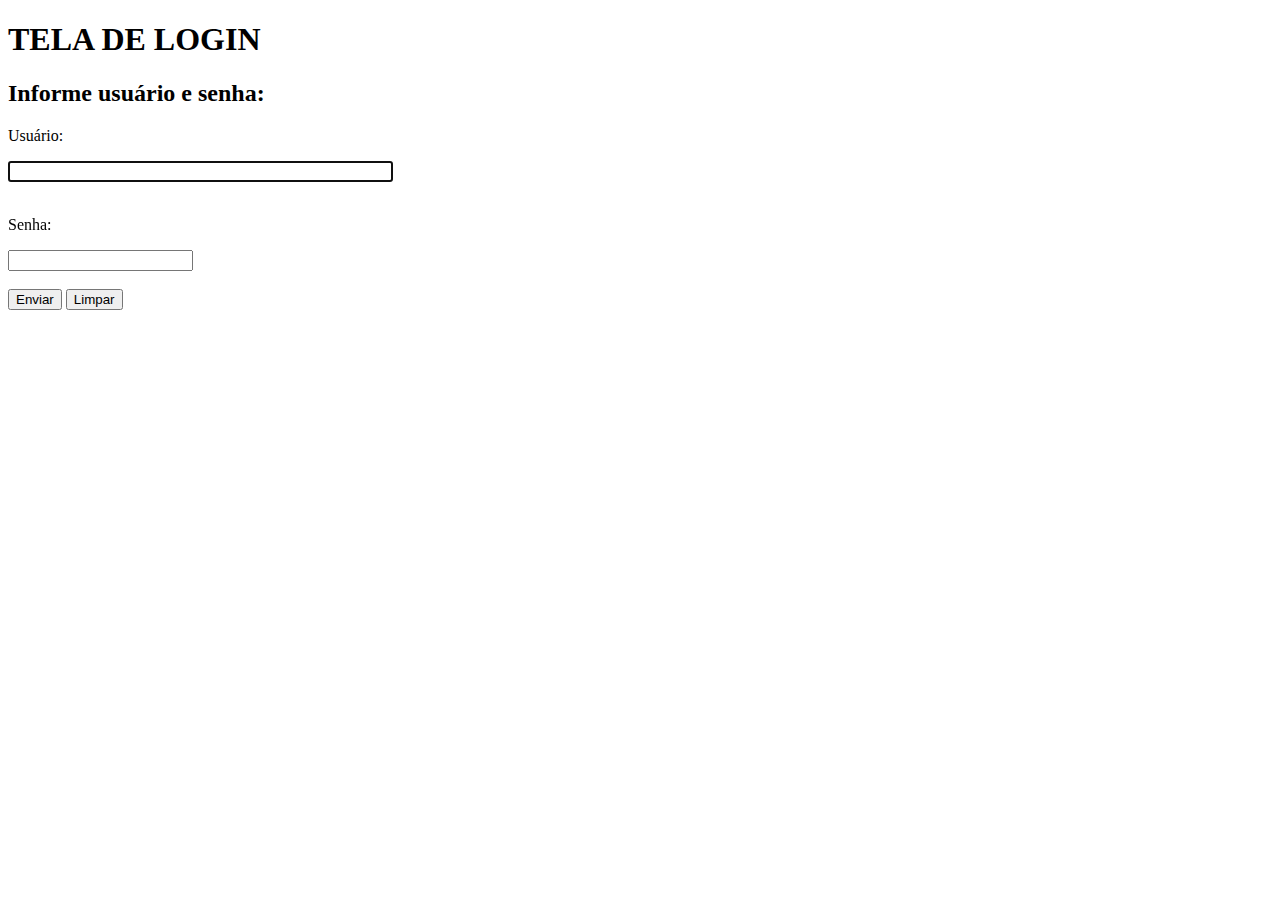
==== index.html @ 79c42bce "primeiro" ====
<!DOCTYPE html>
<html lang="pt-br">
    <head>
        <title>Tela de Login</title>
        <meta charset="UTF-8">
        <meta name="viewport" content="width=device-width, initial-scale=1">
        <link href="css/style.css" rel="stylesheet">
    </head>
    <body>
        <div id="titulo">
        <H1>TELA DE LOGIN</H1>
        </div>
        <div id="form">
            <h2>Informe usuário e senha:</h2>
            <form action="../loja/php/valida_usuario.php" method="post">
                <p>Usuário:</p>
                <input type="text" size="45" name="usuario" autofocus
                required autocomplete="off"><br><br>
                <p>Senha:</p>
                <input type="password" name="senha" required><br><br>
                <input type="submit" name="submit" value="Enviar">
                <input type="reset" value="Limpar">
            </form>   
        </div>
    </body>
</html>
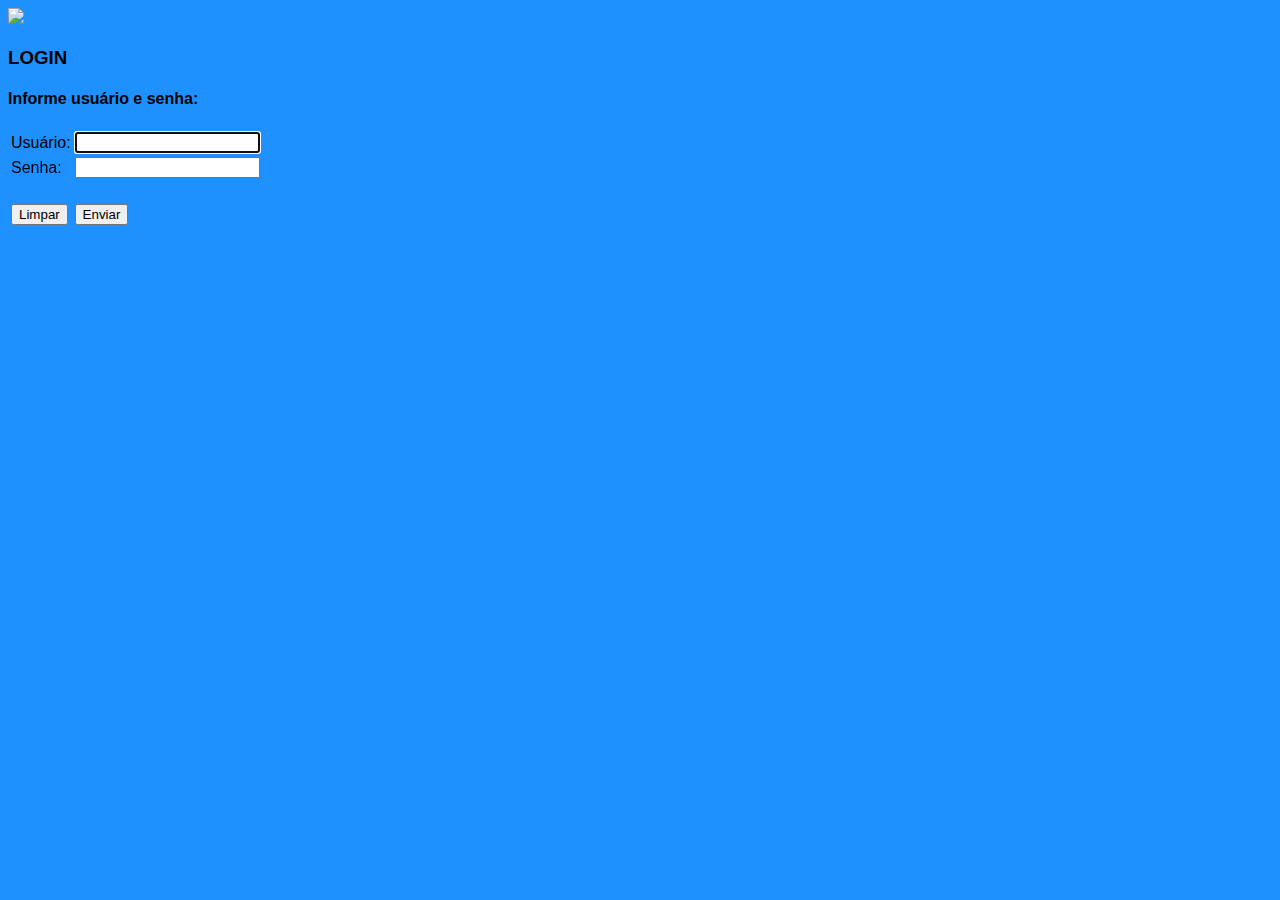
==== commit c9276c92: "estilo" ====
--- a/index.html
+++ b/index.html
@@ -7,19 +7,31 @@
         <link href="css/style.css" rel="stylesheet">
     </head>
     <body>
+        <header>
+            <img src="https://i.imgur.com/7ZFSvUg.png" width="300"/>
+        </header>
         <div id="titulo">
-        <H1>TELA DE LOGIN</H1>
+        <h3>LOGIN</h3>
         </div>
         <div id="form">
-            <h2>Informe usuário e senha:</h2>
+            <h4>Informe usuário e senha:</h4>
             <form action="../loja/php/valida_usuario.php" method="post">
-                <p>Usuário:</p>
-                <input type="text" size="45" name="usuario" autofocus
-                required autocomplete="off"><br><br>
-                <p>Senha:</p>
-                <input type="password" name="senha" required><br><br>
-                <input type="submit" name="submit" value="Enviar">
-                <input type="reset" value="Limpar">
+                <table>
+                    <tr>
+                        <td>Usuário:</td>
+                        <td><input type="text" name="usuario" autofocus
+                        required autocomplete="off"></td>
+                    </tr>
+                    <tr>
+                        <td>Senha:</td>
+                        <td><input type="password" name="senha" required></td>
+                    </tr>
+                    <tr><td><br></td></tr>
+                    <tr>
+                        <td><input type="reset" value="Limpar"></td>
+                        <td><input type="submit" name="submit" value="Enviar"></td>
+                    </tr>
+                </table>
             </form>   
         </div>
     </body>
--- a/css/style.css
+++ b/css/style.css
@@ -0,0 +1,10 @@
+
+body{
+    background-color:dodgerblue;
+    font-family:'Lucida Sans', 'Lucida Sans Regular', 'Lucida Grande', 'Lucida Sans Unicode', Geneva, Verdana, sans-serif;
+
+}
+
+
+
+
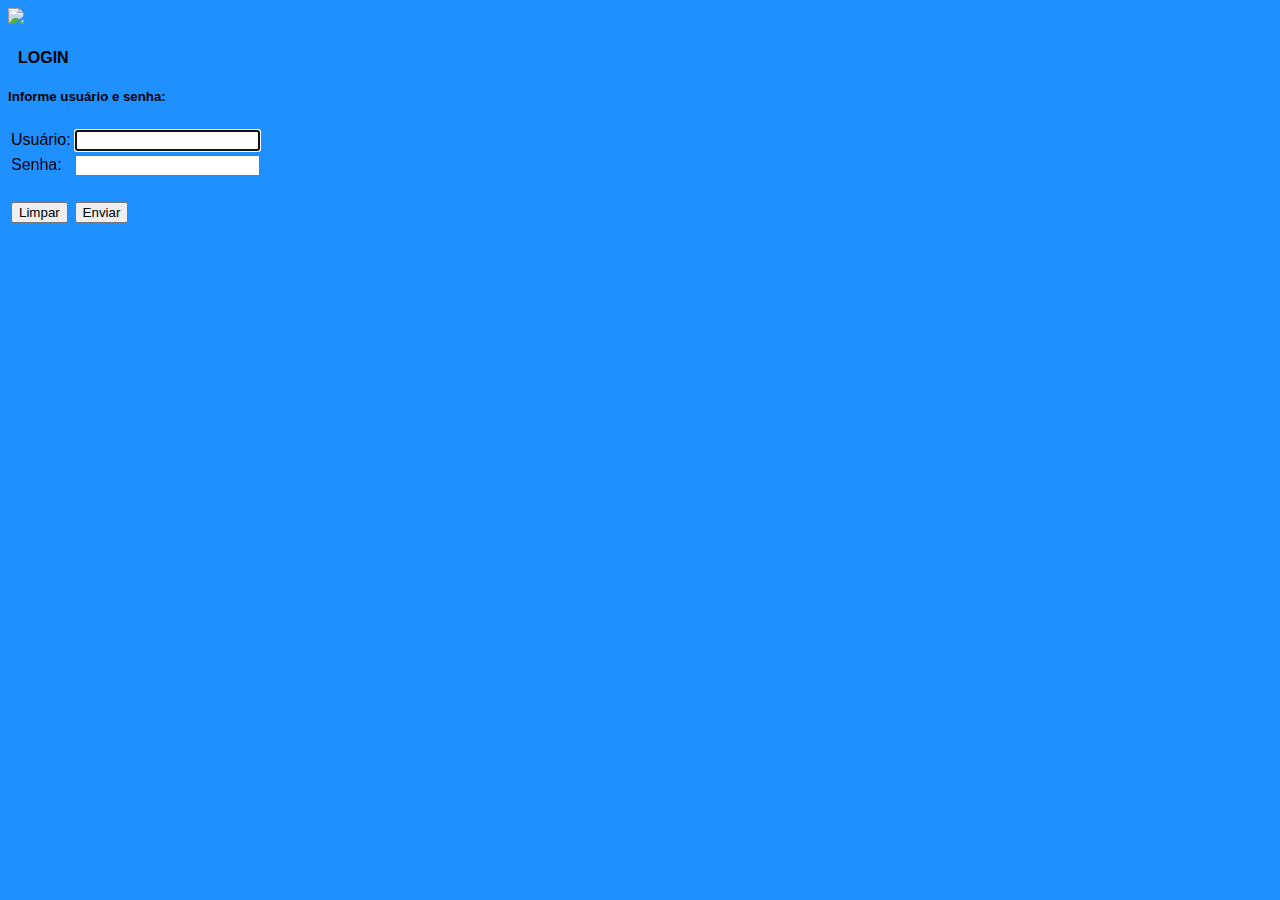
==== commit 6f5a45af: "estilo" ====
--- a/index.html
+++ b/index.html
@@ -11,10 +11,10 @@
             <img src="https://i.imgur.com/7ZFSvUg.png" width="300"/>
         </header>
         <div id="titulo">
-        <h3>LOGIN</h3>
+        <h4>LOGIN</h4>
         </div>
         <div id="form">
-            <h4>Informe usuário e senha:</h4>
+            <h5>Informe usuário e senha:</h5>
             <form action="../loja/php/valida_usuario.php" method="post">
                 <table>
                     <tr>
--- a/css/style.css
+++ b/css/style.css
@@ -1,8 +1,19 @@
 
-body{
+body {
     background-color:dodgerblue;
-    font-family:'Lucida Sans', 'Lucida Sans Regular', 'Lucida Grande', 'Lucida Sans Unicode', Geneva, Verdana, sans-serif;
+    font-family:Arial, Helvetica, sans-serif;
 
+}
+
+#titulo {
+    margin-left: 10px;
+
+}
+
+#menu1{
+    text-align: center;
+    font-size:small;
+    
 }
 
 
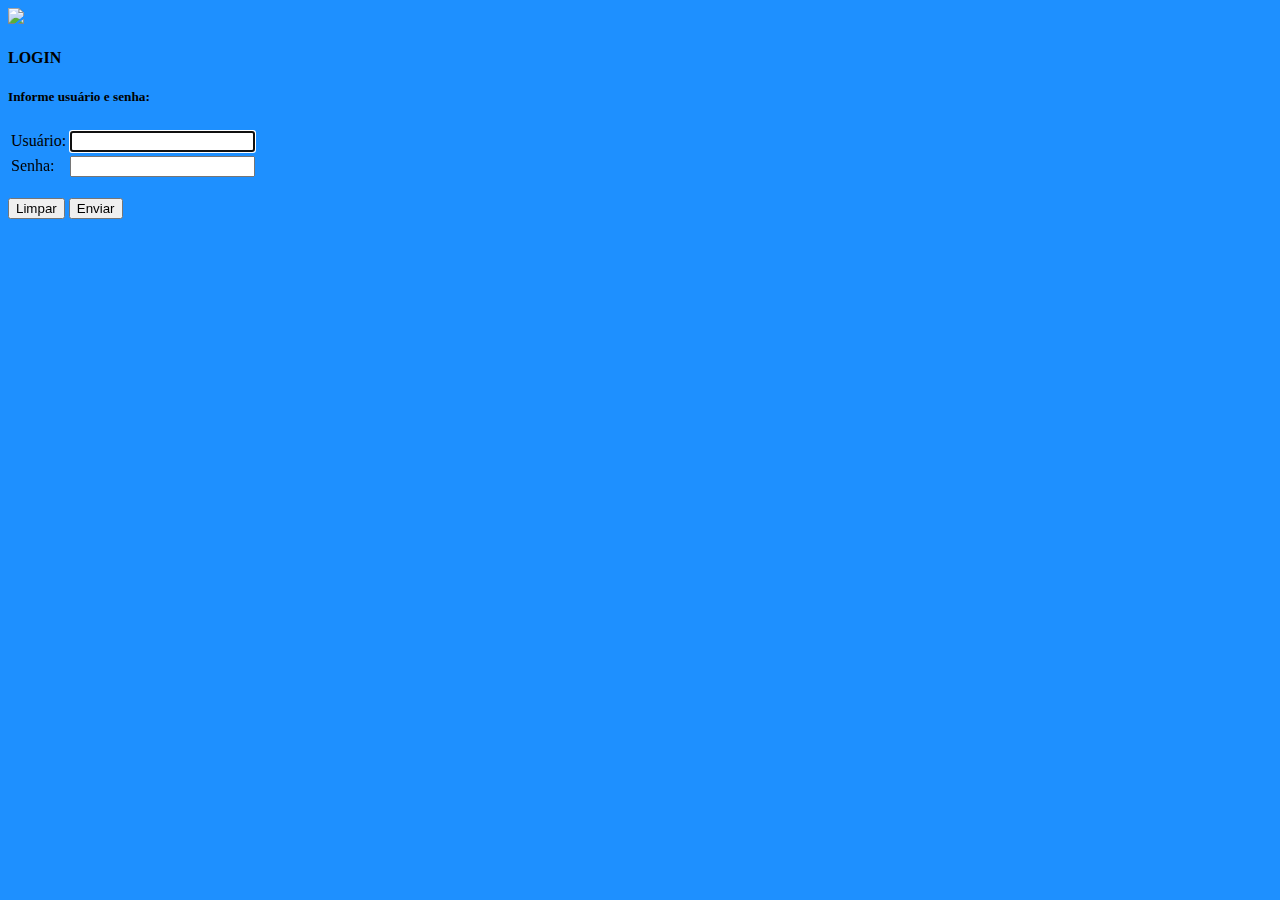
==== commit e6ac14dd: "bordas das tabelas" ====
--- a/index.html
+++ b/index.html
@@ -4,9 +4,8 @@
         <title>Tela de Login</title>
         <meta charset="UTF-8">
         <meta name="viewport" content="width=device-width, initial-scale=1">
-        <link href="css/style.css" rel="stylesheet">
     </head>
-    <body>
+    <body style="background-color:dodgerblue">
         <header>
             <img src="https://i.imgur.com/7ZFSvUg.png" width="300"/>
         </header>
@@ -26,12 +25,10 @@
                         <td>Senha:</td>
                         <td><input type="password" name="senha" required></td>
                     </tr>
-                    <tr><td><br></td></tr>
-                    <tr>
-                        <td><input type="reset" value="Limpar"></td>
-                        <td><input type="submit" name="submit" value="Enviar"></td>
-                    </tr>
-                </table>
+                </table><br>
+                <input type="reset" value="Limpar">
+                <input type="submit" name="submit" value="Enviar">
+
             </form>   
         </div>
     </body>
